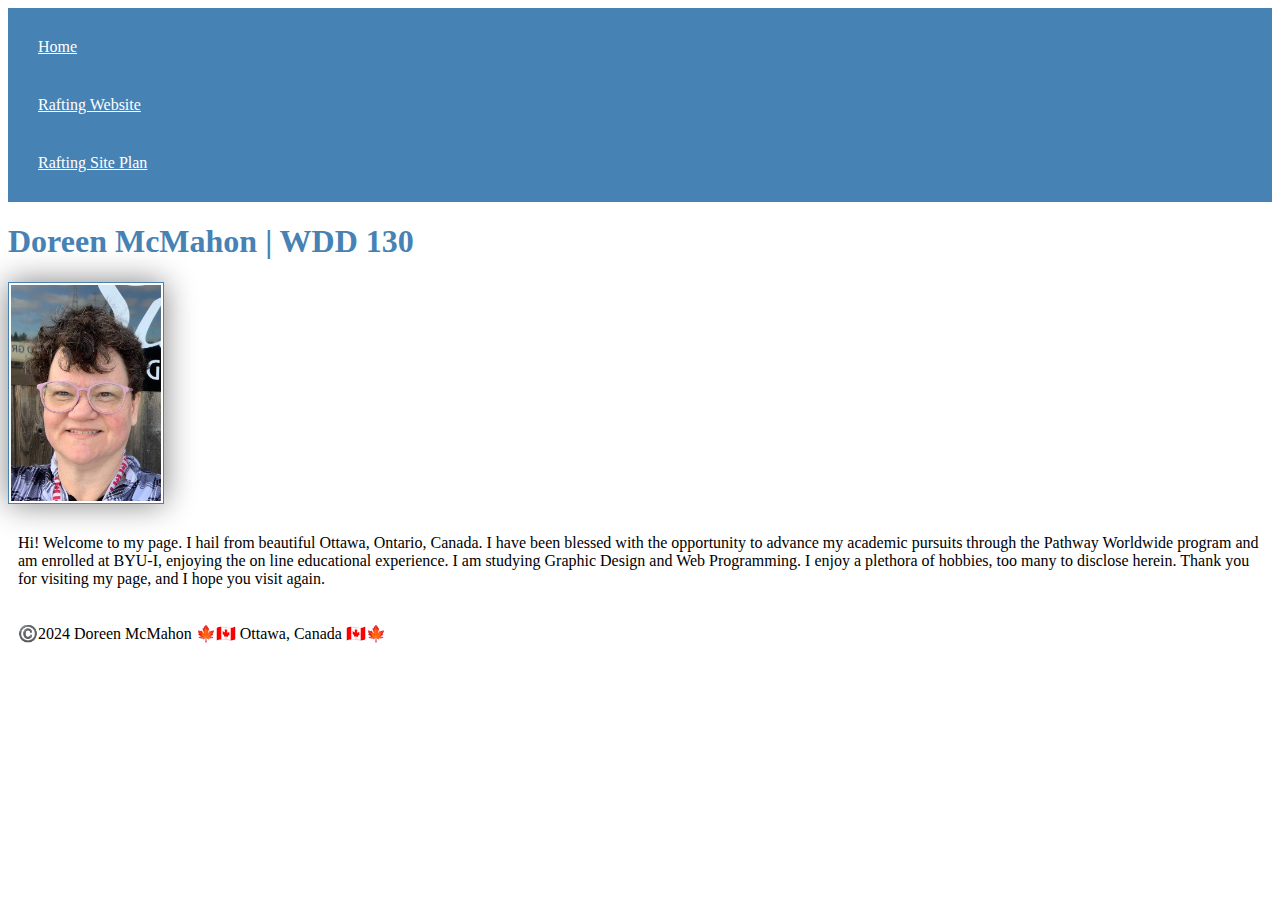
==== index.html @ 20e622e8 "added CSS" ====
<!DOCTYPE html>
<html lang="en-US">
    <head>
        <link rel="stylesheet" href="styles/styles.css">
        <meta charset="utf-8">
        <meta name="viewport" content="width=device-width">
        <title>Doreen McMahon | WDD 130</title>
    </head>
    <body>
        <header>
            <nav>
                <a href="#">Home</a>
                <a href="wwr/">Rafting Website</a>
                <a href="wwr/site-plan-rafting.html">Rafting Site Plan</a>
            </nav>
        </header>
        <main>
            <h1>Doreen McMahon | WDD 130</h1>
            <img src="images/profile.jpg" alt="Doreen McMahon" width="200">
            <p>Hi! Welcome to my page. I hail from beautiful Ottawa, Ontario, Canada. I have been blessed with the opportunity to advance my academic pursuits
                 through the Pathway Worldwide program and am enrolled at BYU-I, enjoying the on line educational experience. I am studying Graphic Design and Web Programming. I enjoy a plethora of hobbies, too many to disclose herein.
                 Thank you for visiting my page, and I hope you visit again.</p>
        </main>
        <footer> 
            <p>©️2024 Doreen McMahon 🍁🇨🇦 Ottawa, Canada 🇨🇦🍁</p> 
        </footer>
    </body>
</html>
---- styles/styles.css ----
nav {
    background-color: steelblue;
    padding: 10px;
}
nav a {
    color: white;
    display: block;
    padding: 20px;
}
h1 {
    color: steelblue;
}
img {
    width: 150px;
    height: auto;
    border: 1px solid steelblue;
    padding: 2px;
    box-shadow: 0 0 30px gray;
}
p {
    padding: 10px;
}
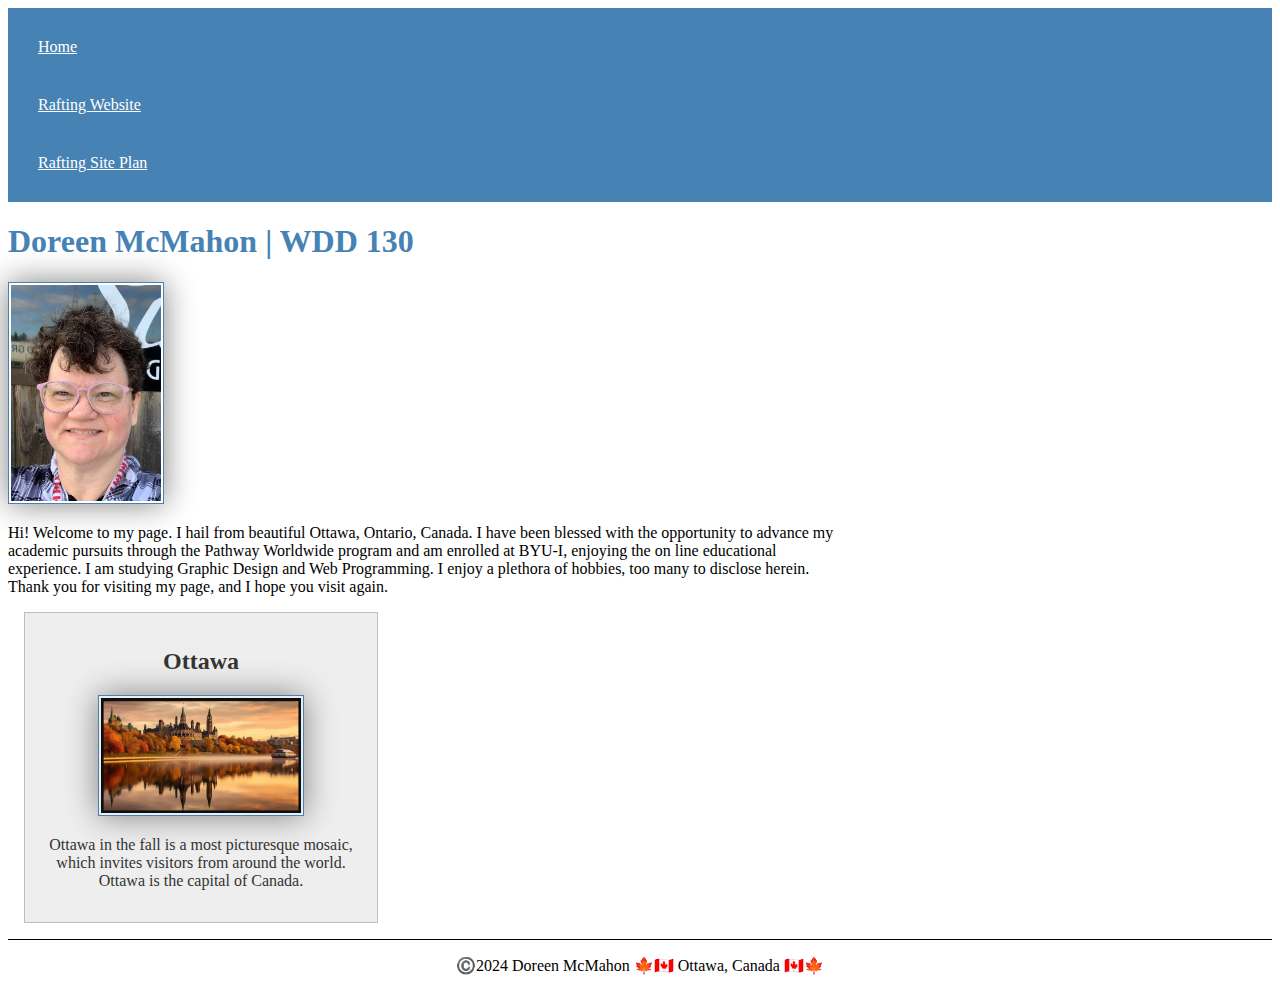
==== commit 05cc134d: "wk 2 changes html meta name description and metal name author, aside h2,image, paragraph and css, ma" ====
--- a/index.html
+++ b/index.html
@@ -4,7 +4,10 @@
         <link rel="stylesheet" href="styles/styles.css">
         <meta charset="utf-8">
         <meta name="viewport" content="width=device-width">
+       
         <title>Doreen McMahon | WDD 130</title>
+        <meta name="description" content="Hi. My name is Doreen McMahon, and I am taking wdd130 at BYU-I. I would like to thank you for visiting my Home Page.">
+        <meta name="author" content="Doreen McMahon">
     </head>
     <body>
         <header>
@@ -21,6 +24,11 @@
                  through the Pathway Worldwide program and am enrolled at BYU-I, enjoying the on line educational experience. I am studying Graphic Design and Web Programming. I enjoy a plethora of hobbies, too many to disclose herein.
                  Thank you for visiting my page, and I hope you visit again.</p>
         </main>
+        <aside>
+            <h2>Ottawa</h2>
+            <img src="images/ottawa.jpg" alt="Ottawa in the Fall">
+            <p>Ottawa in the fall is a most picturesque mosaic, which invites visitors from around the world. Ottawa is the capital of Canada.</p>
+        </aside>
         <footer> 
             <p>©️2024 Doreen McMahon 🍁🇨🇦 Ottawa, Canada 🇨🇦🍁</p> 
         </footer>
--- a/styles/styles.css
+++ b/styles/styles.css
@@ -20,3 +20,29 @@
 p {
     padding: 10px;
 }
+main {
+    max-width: 840px;
+}
+aside {
+    width: 20rem;
+    margin: 1rem;
+    border: 1px solid rgba(0, 0, 0, 0.2);
+    padding: 1rem;
+    background-color: #eee;
+    color: #333;
+    text-align: center;
+}
+aside img {
+    width: 200px;
+    height: auto;
+}
+main img{
+    width: 150px;
+    height: auto;
+}
+p { padding: 0;}
+footer{
+    margin-top: 15px;
+    border-top: 1px solid #000;
+    text-align: center;
+}
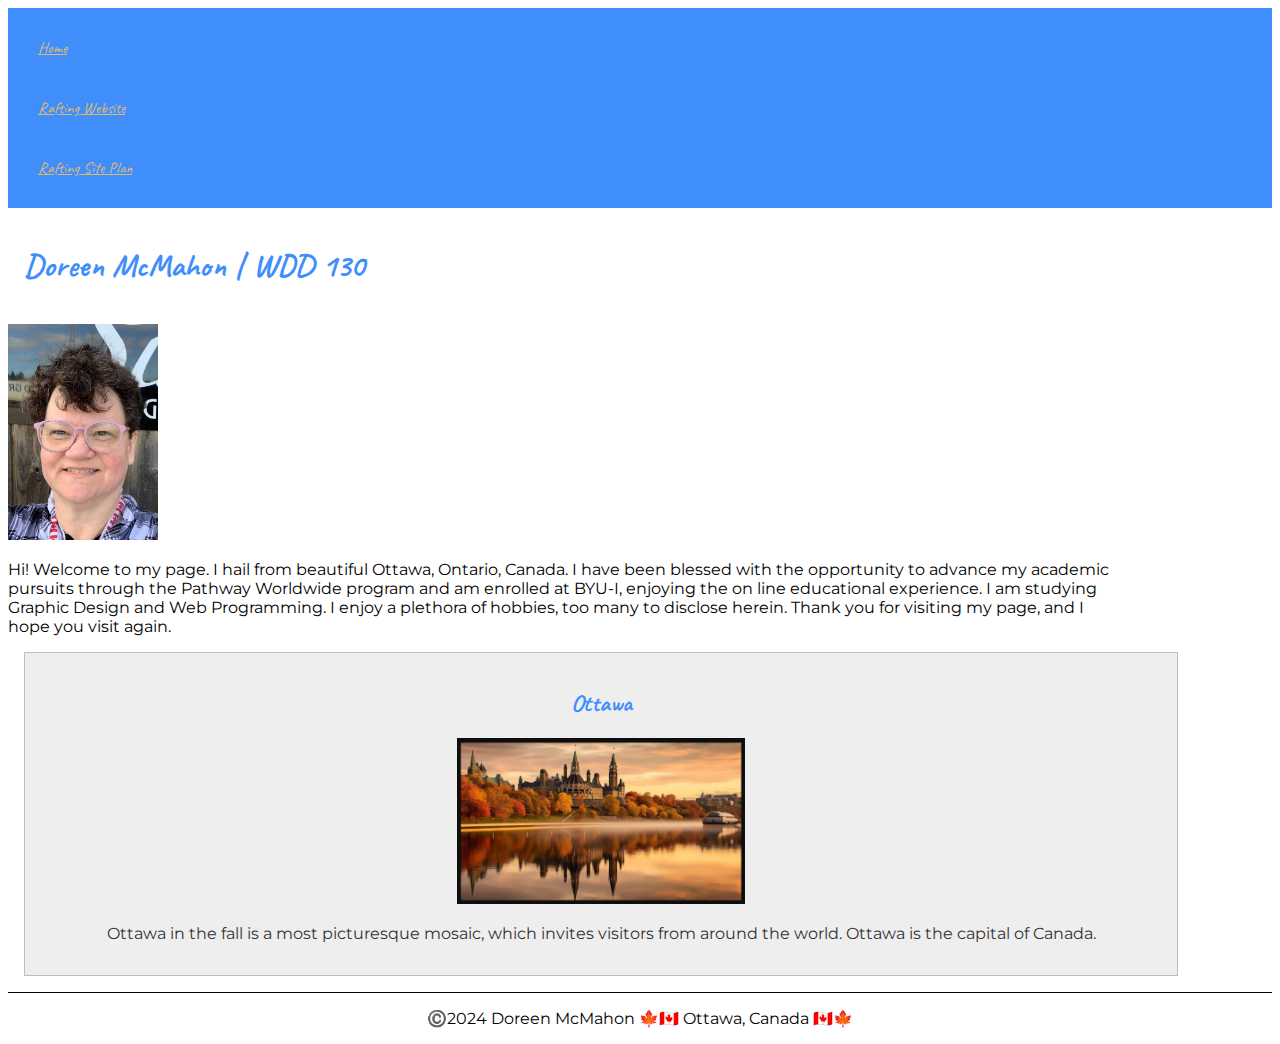
==== commit 0039a71a: "changes to css and html adding hex colors and font families" ====
--- a/index.html
+++ b/index.html
@@ -8,6 +8,20 @@
         <title>Doreen McMahon | WDD 130</title>
         <meta name="description" content="Hi. My name is Doreen McMahon, and I am taking wdd130 at BYU-I. I would like to thank you for visiting my Home Page.">
         <meta name="author" content="Doreen McMahon">
+
+        <link rel="preconnect" href="https://fonts.googleapis.com">
+        <link rel="preconnect" href="https://fonts.gstatic.com" crossorigin>
+        <link href="https://fonts.googleapis.com/css2?family=Montserrat:ital,wght@0,100..900;1,100..900&display=swap" rel="stylesheet">
+
+        <link rel="preconnect" href="https://fonts.googleapis.com">
+        <link rel="preconnect" href="https://fonts.gstatic.com" crossorigin>
+        <link href="https://fonts.googleapis.com/css2?family=Caveat:wght@400..700&family=Montserrat:ital,wght@0,100..900;1,100..900&display=swap" rel="stylesheet">
+
+        <link rel="preconnect" href="https://fonts.googleapis.com">
+        <link rel="preconnect" href="https://fonts.gstatic.com" crossorigin>
+        <link href="https://fonts.googleapis.com/css2?family=Amatic+SC:wght@400;700&family=Caveat:wght@400..700&family=Montserrat:ital,wght@0,100..900;1,100..900&display=swap" rel="stylesheet">
+
+
     </head>
     <body>
         <header>
@@ -15,6 +29,8 @@
                 <a href="#">Home</a>
                 <a href="wwr/">Rafting Website</a>
                 <a href="wwr/site-plan-rafting.html">Rafting Site Plan</a>
+
+                
             </nav>
         </header>
         <main>
@@ -24,6 +40,7 @@
                  through the Pathway Worldwide program and am enrolled at BYU-I, enjoying the on line educational experience. I am studying Graphic Design and Web Programming. I enjoy a plethora of hobbies, too many to disclose herein.
                  Thank you for visiting my page, and I hope you visit again.</p>
         </main>
+       
         <aside>
             <h2>Ottawa</h2>
             <img src="images/ottawa.jpg" alt="Ottawa in the Fall">
--- a/styles/styles.css
+++ b/styles/styles.css
@@ -1,14 +1,51 @@
+:root {
+    --heading-background-color: #3f8efc;
+    --heading-text-color: #deba6f;
+    --heading-font-family: 'Amatic', 'Caveat', sans-serif;
+    
+    --h1-color: #3f8efc;
+    --primary-color:#3f8efc;
+    --secondary-color: #fcddbc;
+    --accent1-color: #5bc0be;
+    --accent2-color: #6fffe9;
+
+    --body-text: 'Montserrat', 'Verdana', sans-serif;
+    --padding: 1rem;
+    --border: 1px solid rgba(0,0,0,0.1);
+    --width: 70rem;
+    h1, h2, h3, h4, h5, h6 {
+        font-family: var(--heading-font-family);
+    }
+
+}
 nav {
-    background-color: steelblue;
+    background-color: var(--heading-background-color);
     padding: 10px;
+    font-family: var(--heading-font-family);
 }
 nav a {
-    color: white;
+    color: var(--heading-text-color);
     display: block;
     padding: 20px;
 }
 h1 {
-    color: steelblue;
+    color: var(--h1-color);
+    font-family: var(--heading-font-family);
+    padding: var(--padding);
+
+}
+h2 {
+    display: block;
+    font-size: 1.5em;
+    margin-block-start: 0.83em;
+    margin-block-end: 0.83em;
+    margin-inline-start: 0px;
+    margin-inline-end: 0px;
+    font-family: var(--heading-font);
+    color: var(--h1-color);
+    font-weight: bold;
+    unicode-bidi: isolate;
+}
 }
 img {
     width: 150px;
@@ -18,13 +55,14 @@
     box-shadow: 0 0 30px gray;
 }
 p {
+    font-family: var(--body-text);
     padding: 10px;
 }
 main {
-    max-width: 840px;
+    max-width: var(--width);
 }
 aside {
-    width: 20rem;
+    width: var(--width);
     margin: 1rem;
     border: 1px solid rgba(0, 0, 0, 0.2);
     padding: 1rem;
@@ -33,7 +71,7 @@
     text-align: center;
 }
 aside img {
-    width: 200px;
+    width: 18rem;
     height: auto;
 }
 main img{
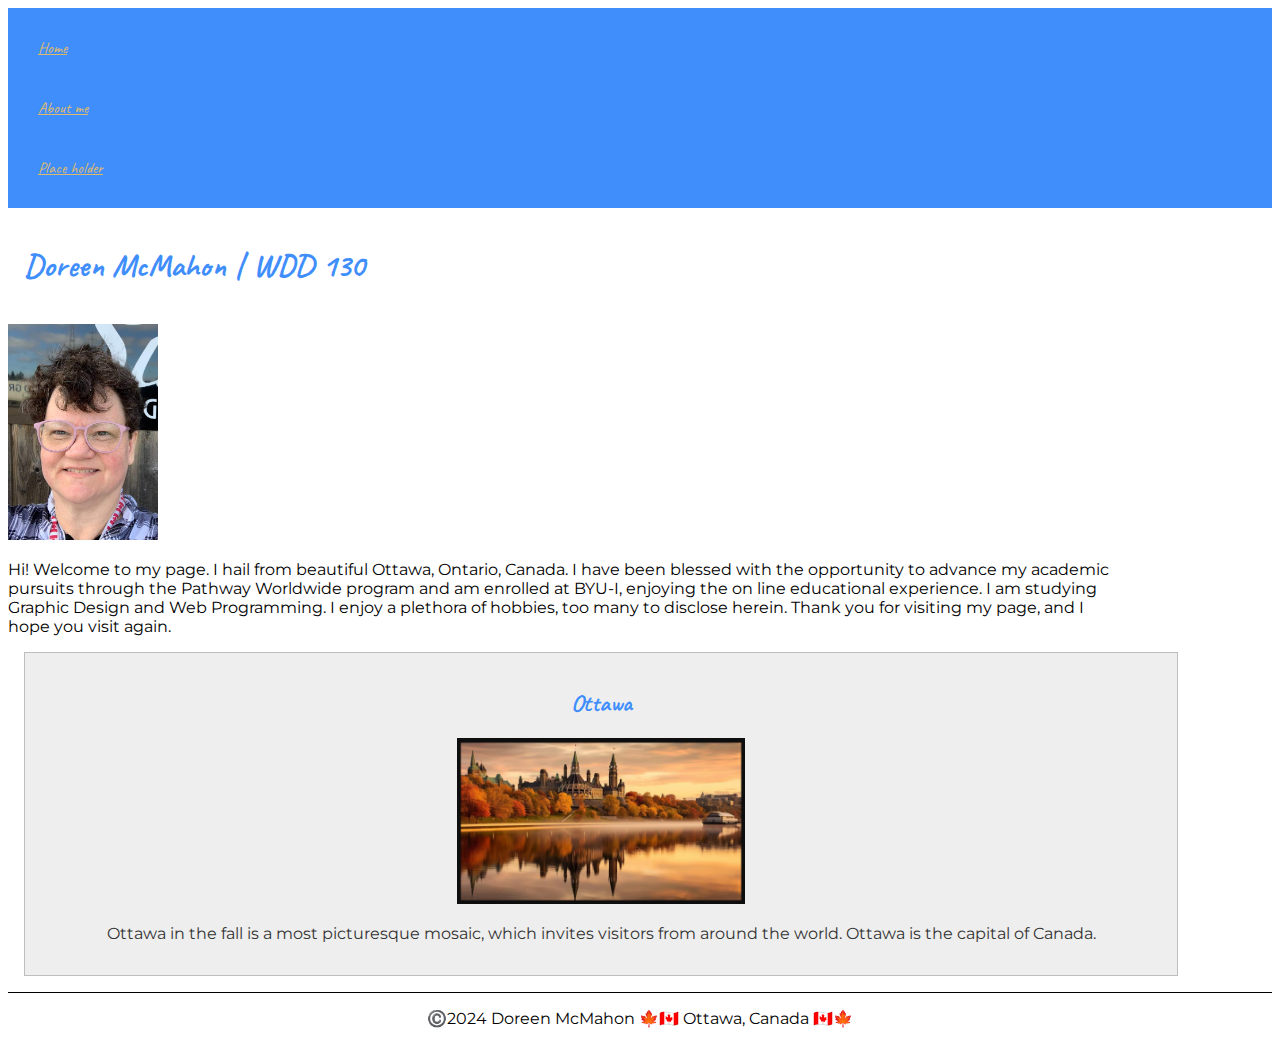
==== commit a77c1c67: "wwr about us page edits. Float needs to be fixed." ====
--- a/index.html
+++ b/index.html
@@ -27,8 +27,8 @@
         <header>
             <nav>
                 <a href="#">Home</a>
-                <a href="wwr/">Rafting Website</a>
-                <a href="wwr/site-plan-rafting.html">Rafting Site Plan</a>
+                <a href="#/">About me</a>
+                <a href="#">Place holder</a>
 
                 
             </nav>
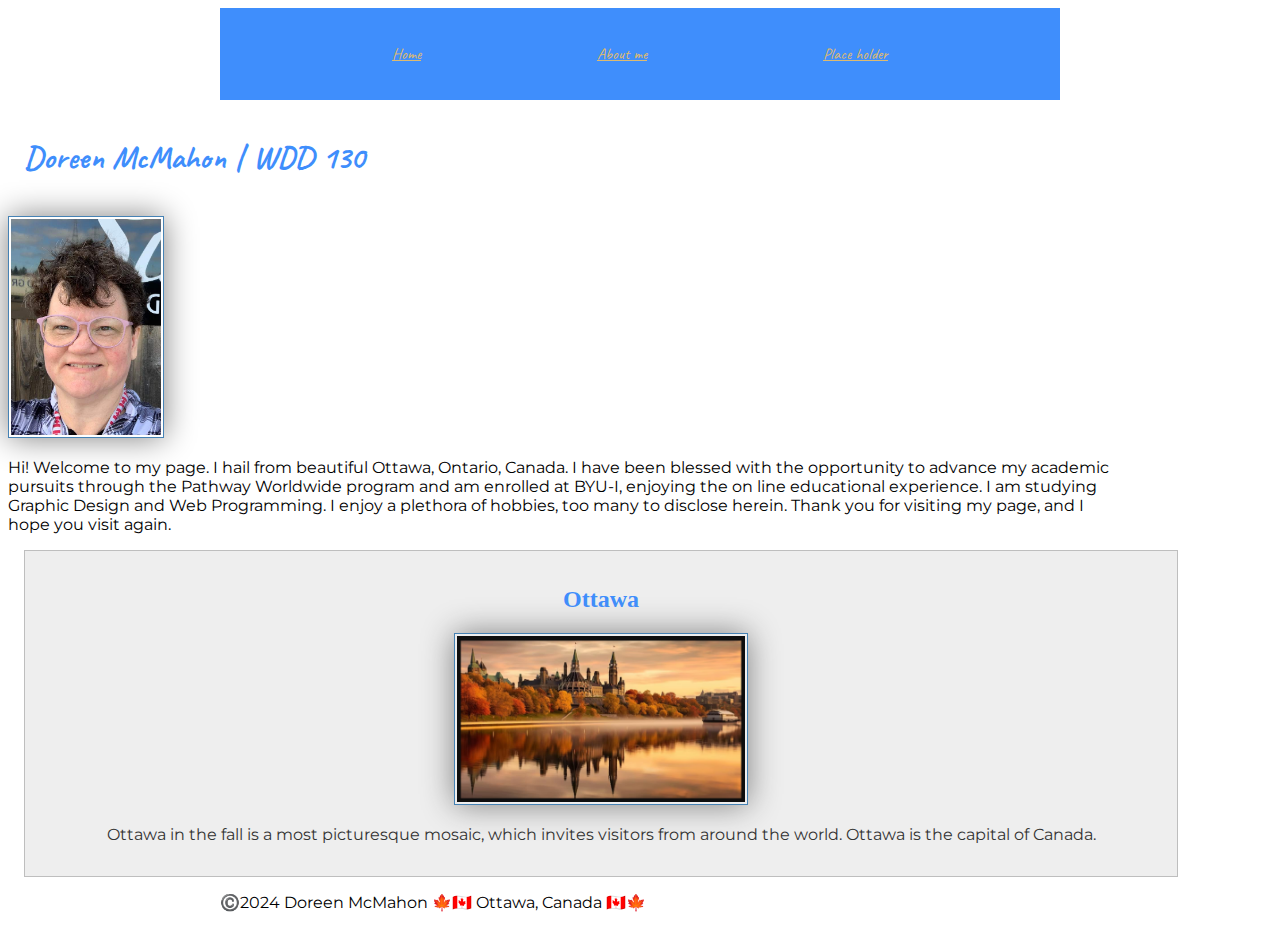
==== commit 5e74ab28: "changes of google font links in head html of index.html" ====
--- a/index.html
+++ b/index.html
@@ -11,17 +11,8 @@
 
         <link rel="preconnect" href="https://fonts.googleapis.com">
         <link rel="preconnect" href="https://fonts.gstatic.com" crossorigin>
-        <link href="https://fonts.googleapis.com/css2?family=Montserrat:ital,wght@0,100..900;1,100..900&display=swap" rel="stylesheet">
-
-        <link rel="preconnect" href="https://fonts.googleapis.com">
-        <link rel="preconnect" href="https://fonts.gstatic.com" crossorigin>
-        <link href="https://fonts.googleapis.com/css2?family=Caveat:wght@400..700&family=Montserrat:ital,wght@0,100..900;1,100..900&display=swap" rel="stylesheet">
-
-        <link rel="preconnect" href="https://fonts.googleapis.com">
-        <link rel="preconnect" href="https://fonts.gstatic.com" crossorigin>
         <link href="https://fonts.googleapis.com/css2?family=Amatic+SC:wght@400;700&family=Caveat:wght@400..700&family=Montserrat:ital,wght@0,100..900;1,100..900&display=swap" rel="stylesheet">
-
-
+        
     </head>
     <body>
         <header>
--- a/styles/styles.css
+++ b/styles/styles.css
@@ -2,25 +2,29 @@
     --heading-background-color: #3f8efc;
     --heading-text-color: #deba6f;
     --heading-font-family: 'Amatic', 'Caveat', sans-serif;
-    
     --h1-color: #3f8efc;
     --primary-color:#3f8efc;
     --secondary-color: #fcddbc;
     --accent1-color: #5bc0be;
     --accent2-color: #6fffe9;
-
     --body-text: 'Montserrat', 'Verdana', sans-serif;
     --padding: 1rem;
     --border: 1px solid rgba(0,0,0,0.1);
     --width: 70rem;
-    h1, h2, h3, h4, h5, h6 {
+h1, h2, h3, h4, h5, h6 {
         font-family: var(--heading-font-family);
     }
+    header, footer{
+        max-width: 840px;
+        margin: 0 auto;
+    }
 
-}
 nav {
     background-color: var(--heading-background-color);
-    padding: 10px;
+    padding: 1rem;
+    display: flex;
+    justify-content: space-evenly;
+    align-items: center;
     font-family: var(--heading-font-family);
 }
 nav a {
@@ -32,7 +36,6 @@
     color: var(--h1-color);
     font-family: var(--heading-font-family);
     padding: var(--padding);
-
 }
 h2 {
     display: block;
@@ -45,7 +48,6 @@
     color: var(--h1-color);
     font-weight: bold;
     unicode-bidi: isolate;
-}
 }
 img {
     width: 150px;
@@ -79,8 +81,4 @@
     height: auto;
 }
 p { padding: 0;}
-footer{
-    margin-top: 15px;
-    border-top: 1px solid #000;
-    text-align: center;
-}
+
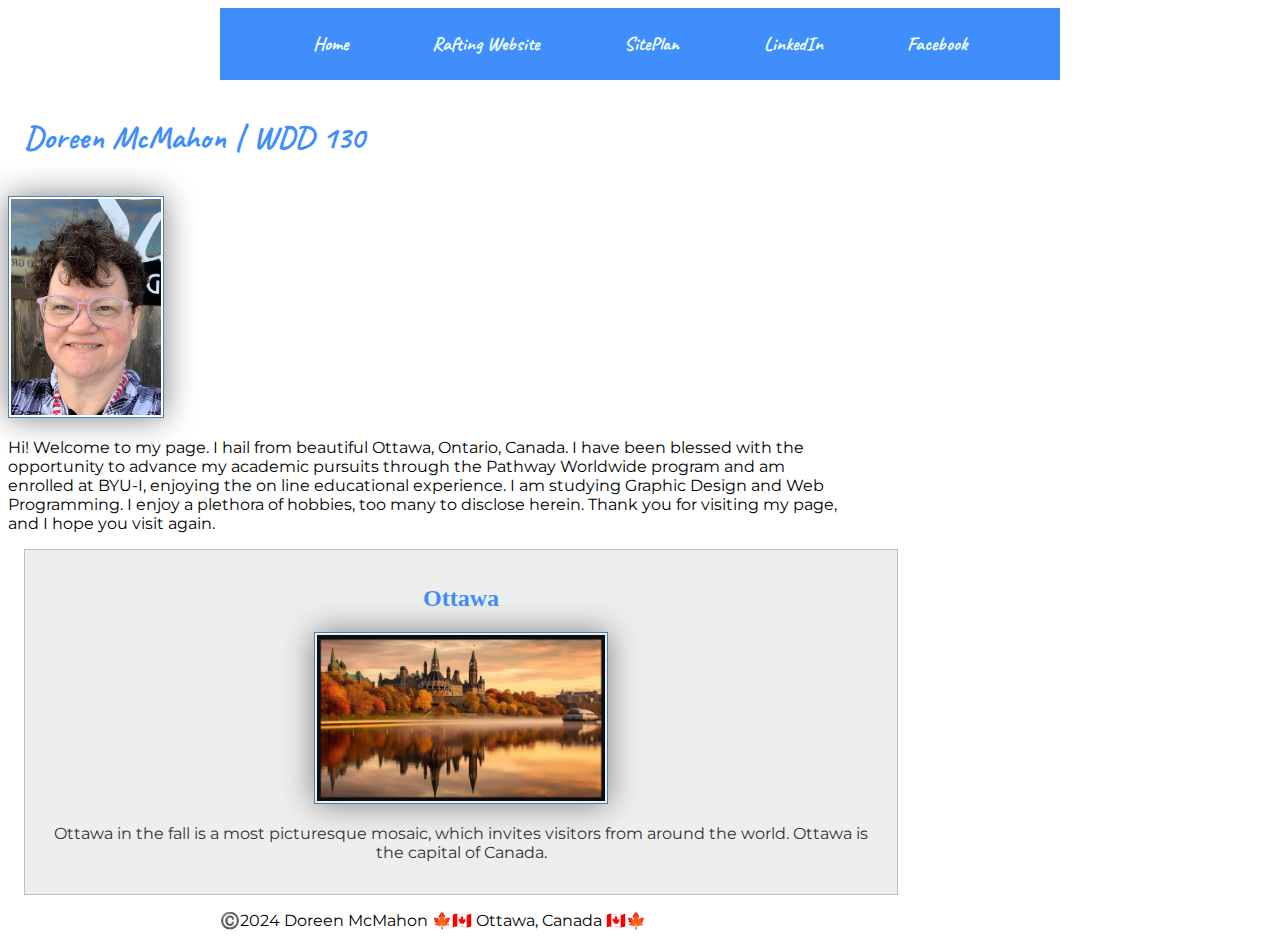
==== commit 97e3d8f9: "addition of urls to nav in index.html" ====
--- a/index.html
+++ b/index.html
@@ -18,11 +18,12 @@
         <header>
             <nav>
                 <a href="#">Home</a>
-                <a href="#/">About me</a>
-                <a href="#">Place holder</a>
+                <a href="http://127.0.0.1:5500/wwr/about.html">Rafting Website</a>
+                <a href="#">SitePlan</a>
+                <a href="https://www.linkedin.com/in/doreen-mcmahon-bb3475b3/">LinkedIn</a>
+                <a href="https://www.facebook.com/doreen.mcmahon">Facebook</a>
+            </nav>
 
-                
-            </nav>
         </header>
         <main>
             <h1>Doreen McMahon | WDD 130</h1>
--- a/styles/styles.css
+++ b/styles/styles.css
@@ -30,9 +30,15 @@
 nav a {
     color: var(--heading-text-color);
     display: block;
-    padding: 20px;
+    padding: 0.5rem;
+    text-decoration: none;
+    font-size: 1.2rem;
+    font-weight: 700;
+    color:azure;
+
 }
 h1 {
+    max-width: 840px;
     color: var(--h1-color);
     font-family: var(--heading-font-family);
     padding: var(--padding);
@@ -61,10 +67,11 @@
     padding: 10px;
 }
 main {
-    max-width: var(--width);
+    max-width: 840px;
+    
 }
 aside {
-    width: var(--width);
+    max-width: 840px;
     margin: 1rem;
     border: 1px solid rgba(0, 0, 0, 0.2);
     padding: 1rem;
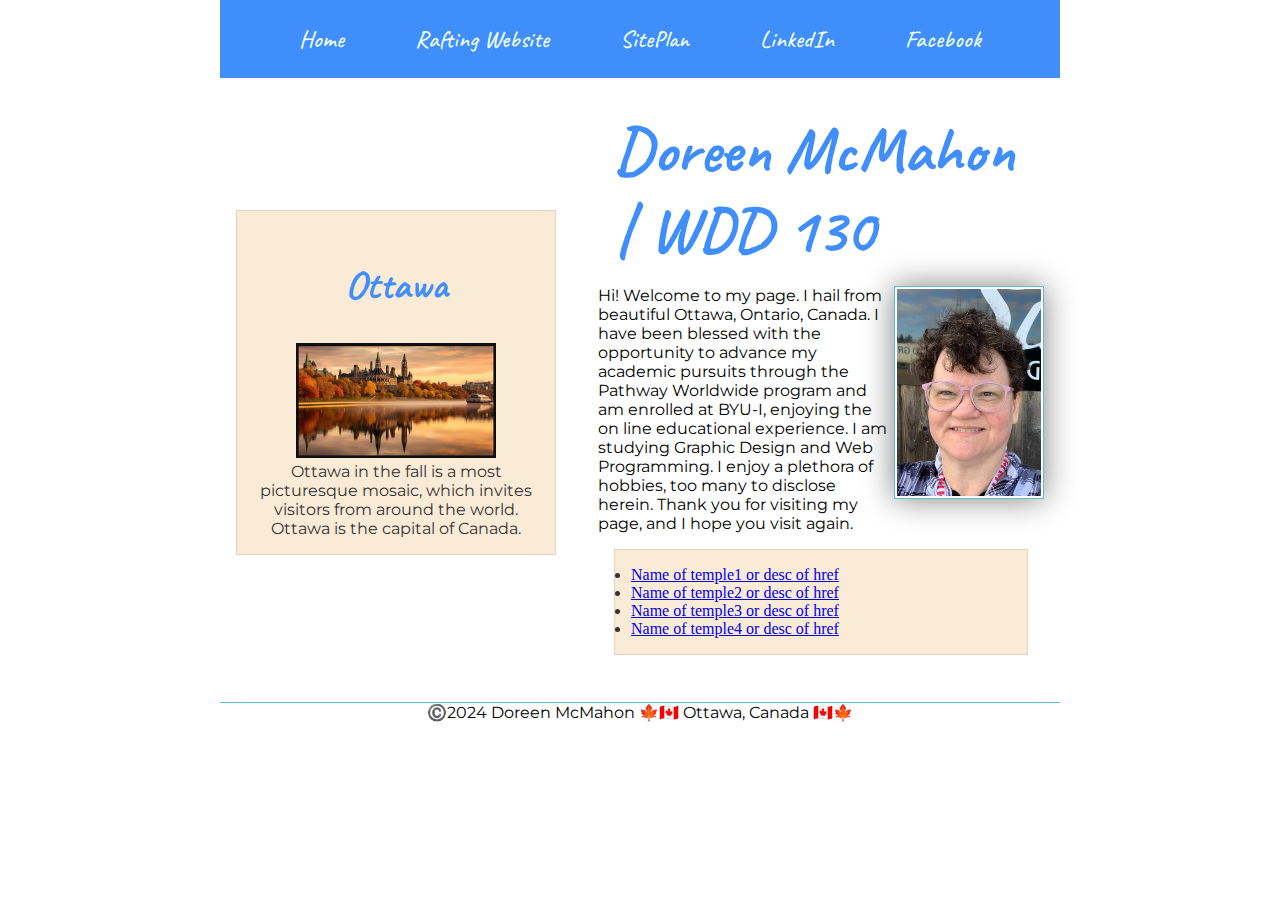
==== commit 3738b758: "massive changes in index.html and css- needs severe fixing" ====
--- a/index.html
+++ b/index.html
@@ -1,18 +1,16 @@
 <!DOCTYPE html>
 <html lang="en-US">
     <head>
-        <link rel="stylesheet" href="styles/styles.css">
+        
         <meta charset="utf-8">
         <meta name="viewport" content="width=device-width">
-       
-        <title>Doreen McMahon | WDD 130</title>
         <meta name="description" content="Hi. My name is Doreen McMahon, and I am taking wdd130 at BYU-I. I would like to thank you for visiting my Home Page.">
         <meta name="author" content="Doreen McMahon">
-
+        <title>Doreen McMahon | WDD 130</title>
         <link rel="preconnect" href="https://fonts.googleapis.com">
         <link rel="preconnect" href="https://fonts.gstatic.com" crossorigin>
         <link href="https://fonts.googleapis.com/css2?family=Amatic+SC:wght@400;700&family=Caveat:wght@400..700&family=Montserrat:ital,wght@0,100..900;1,100..900&display=swap" rel="stylesheet">
-        
+        <link rel="stylesheet" href="styles/styles.css">
     </head>
     <body>
         <header>
@@ -23,23 +21,31 @@
                 <a href="https://www.linkedin.com/in/doreen-mcmahon-bb3475b3/">LinkedIn</a>
                 <a href="https://www.facebook.com/doreen.mcmahon">Facebook</a>
             </nav>
-
         </header>
-        <main>
-            <h1>Doreen McMahon | WDD 130</h1>
-            <img src="images/profile.jpg" alt="Doreen McMahon" width="200">
-            <p>Hi! Welcome to my page. I hail from beautiful Ottawa, Ontario, Canada. I have been blessed with the opportunity to advance my academic pursuits
+        <div class="grid">
+            <main>
+                <h1>Doreen McMahon | WDD 130</h1>
+                <img src="images/profile.jpg" alt="Doreen McMahon" width="200">
+                <p>Hi! Welcome to my page. I hail from beautiful Ottawa, Ontario, Canada. I have been blessed with the opportunity to advance my academic pursuits
                  through the Pathway Worldwide program and am enrolled at BYU-I, enjoying the on line educational experience. I am studying Graphic Design and Web Programming. I enjoy a plethora of hobbies, too many to disclose herein.
                  Thank you for visiting my page, and I hope you visit again.</p>
-        </main>
-       
-        <aside>
-            <h2>Ottawa</h2>
-            <img src="images/ottawa.jpg" alt="Ottawa in the Fall">
-            <p>Ottawa in the fall is a most picturesque mosaic, which invites visitors from around the world. Ottawa is the capital of Canada.</p>
-        </aside>
-        <footer> 
-            <p>©️2024 Doreen McMahon 🍁🇨🇦 Ottawa, Canada 🇨🇦🍁</p> 
-        </footer>
+                <ul class="box">
+                    <li><a href="#" target="_blank">Name of temple1 or desc of href</a>
+                    <li><a href="#" target="_blank">Name of temple2 or desc of href</a>
+                    <li><a href="#" target="_blank">Name of temple3 or desc of href</a>
+                    <li><a href="#" target="_blank">Name of temple4 or desc of href</a>
+                    </li>
+                </ul>
+            </main>
+            <aside class="box">
+                <h2>Ottawa</h2>
+                <img src="images/ottawa.jpg" alt="Ottawa in the Fall">
+                <p>Ottawa in the fall is a most picturesque mosaic, which invites visitors from around the world. Ottawa is the capital of Canada.</p>
+            </aside>
+        </div>
+    <footer> 
+            <p>©️2024 Doreen McMahon 🍁🇨🇦 Ottawa, Canada 🇨🇦🍁</p>
+            <!--re enter icons and links for twitter facebook and instagram--> 
+    </footer>
     </body>
 </html>--- a/styles/styles.css
+++ b/styles/styles.css
@@ -1,3 +1,8 @@
+*{
+    margin: 0;
+    padding: 0;
+    box-sizing: border-box;
+}
 :root {
     --heading-background-color: #3f8efc;
     --heading-text-color: #deba6f;
@@ -11,15 +16,26 @@
     --padding: 1rem;
     --border: 1px solid rgba(0,0,0,0.1);
     --width: 70rem;
+
+.grid {
+        display: grid;
+        grid-template-columns: 1fr 3fr;
+        gap: 10px;
+    }
+header, .grid, footer {
+    max-width: 840px;
+    margin: 0 auto;
+}
 h1, h2, h3, h4, h5, h6 {
         font-family: var(--heading-font-family);
     }
-    header, footer{
+header, footer{
         max-width: 840px;
         margin: 0 auto;
     }
 
 nav {
+    width: 840px;
     background-color: var(--heading-background-color);
     padding: 1rem;
     display: flex;
@@ -32,20 +48,23 @@
     display: block;
     padding: 0.5rem;
     text-decoration: none;
-    font-size: 1.2rem;
-    font-weight: 700;
+    font-size: 1.5rem;
+    font-weight: 500;
     color:azure;
-
 }
 h1 {
     max-width: 840px;
+    font-size: 4em;
     color: var(--h1-color);
     font-family: var(--heading-font-family);
-    padding: var(--padding);
+    padding: 1rem;
+    border-bottom:  5px solid var(--heading-background-color)
+    justify-content: center;
+    margin: 0 auto;
 }
 h2 {
     display: block;
-    font-size: 1.5em;
+    font-size: 2.5em;
     margin-block-start: 0.83em;
     margin-block-end: 0.83em;
     margin-inline-start: 0px;
@@ -53,39 +72,64 @@
     font-family: var(--heading-font);
     color: var(--h1-color);
     font-weight: bold;
-    unicode-bidi: isolate;
 }
-img {
+main img {
     width: 150px;
     height: auto;
-    border: 1px solid steelblue;
+    border: 1px solid var(--accent1-color);
     padding: 2px;
     box-shadow: 0 0 30px gray;
+    float: right;
 }
 p {
     font-family: var(--body-text);
-    padding: 10px;
+    padding: 1rem;
 }
 main {
     max-width: 840px;
-    
+    grid-column: 2 / 3;
+    margin: 1rem;
+}
+main img{
+    width: 150px;
+    height: auto;
 }
 aside {
-    max-width: 840px;
-    margin: 1rem;
+    width: 20rem;
+    position: relative;
+    grid-column: 1 / 2;
+    grid-row: 1 /2;
     border: 1px solid rgba(0, 0, 0, 0.2);
     padding: 1rem;
     background-color: #eee;
     color: #333;
     text-align: center;
 }
+aside h2 {
+    position: center;
+    top: 25px;
+    left: 40px;
+    font-family: var(--heading-font-family);
+}
 aside img {
-    width: 18rem;
-    height: auto;
-}
-main img{
-    width: 150px;
+    width: 200px;
     height: auto;
 }
 p { padding: 0;}
+footer {
+    margin-top: 15px;
+    border-top: 1px solid var(--accent1-color);
+    text-align: center;
+}
+.box {
+    margin: 1rem;
+    border: 1px solid rgba(0,0,0,0.1);
+    padding: 1rem;
+    background-color: antiquewhite;
+    color: #333;
+}
+.grid {
+    display: grid;
+    align-items: center;
+}
 
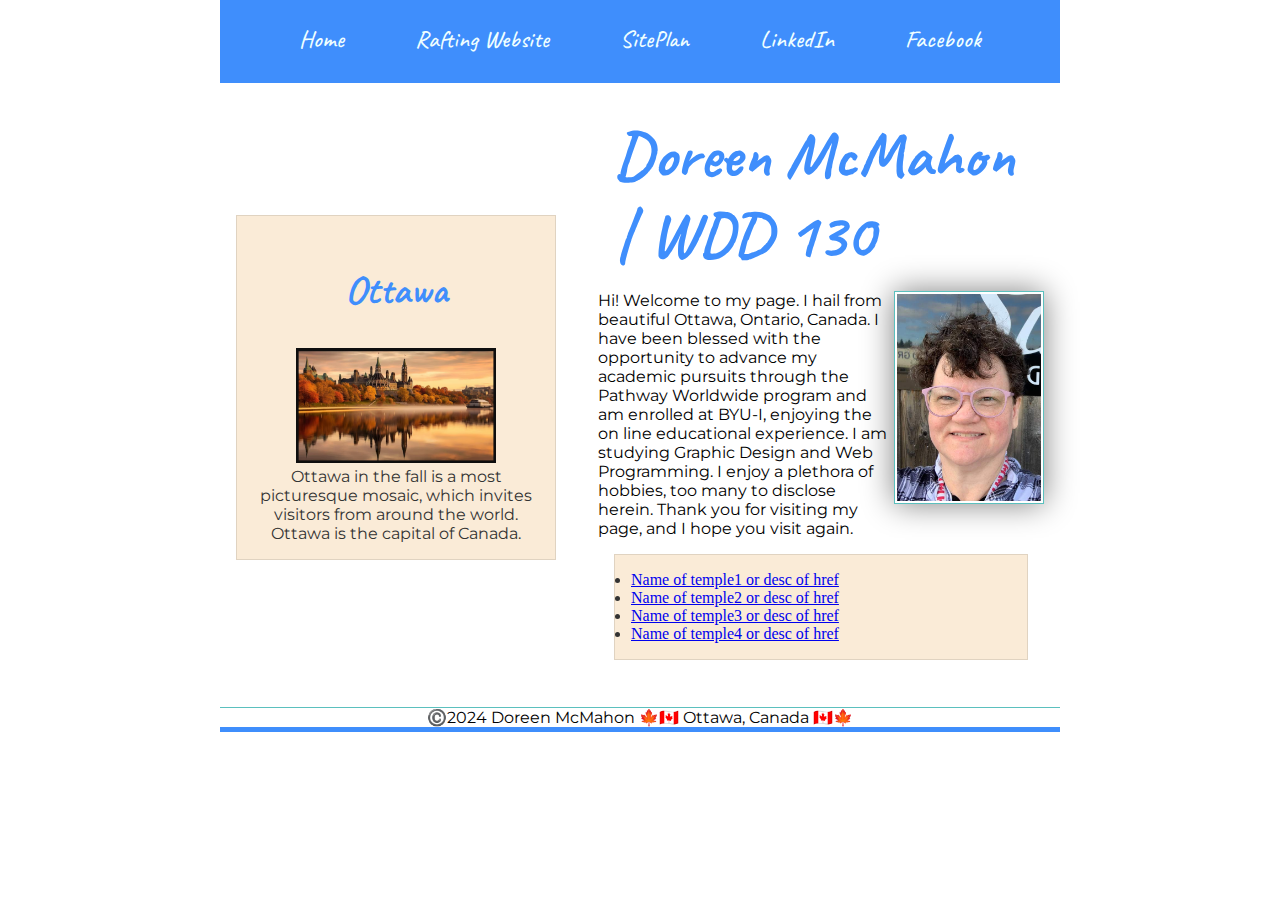
==== commit b7f3a1e1: "changes made to index.html to address wk4 changes" ====
--- a/index.html
+++ b/index.html
@@ -45,7 +45,8 @@
         </div>
     <footer> 
             <p>©️2024 Doreen McMahon 🍁🇨🇦 Ottawa, Canada 🇨🇦🍁</p>
-            <!--re enter icons and links for twitter facebook and instagram--> 
+            
+          <!--move border from under the footer to under just the header-->
     </footer>
     </body>
 </html>--- a/styles/styles.css
+++ b/styles/styles.css
@@ -32,6 +32,7 @@
 header, footer{
         max-width: 840px;
         margin: 0 auto;
+        border-bottom:  5px solid var(--heading-background-color)
     }
 
 nav {
@@ -58,7 +59,7 @@
     color: var(--h1-color);
     font-family: var(--heading-font-family);
     padding: 1rem;
-    border-bottom:  5px solid var(--heading-background-color)
+   
     justify-content: center;
     margin: 0 auto;
 }
